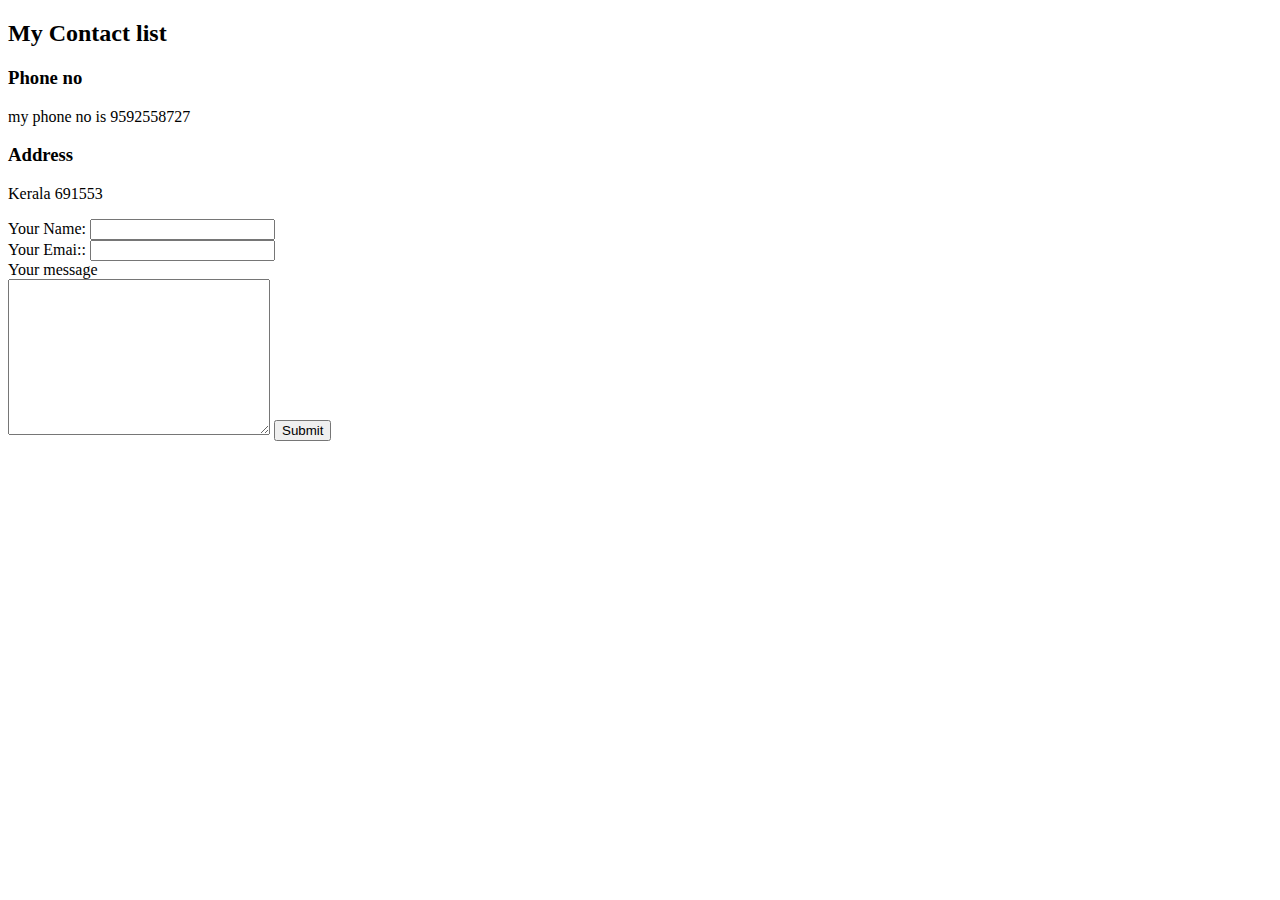
==== index.html @ 82812669 "create index.htm" ====
<!DOCTYPE html>
<html lang="en">
<head>
    <meta charset="UTF-8">
    
    <title>My Contact</title>
</head>
<body>
    <h2>My Contact list</h2>
    <h3>Phone no</h3>
    <p>my phone no is 9592558727</p>
    <h3>Address</h3>
    <P>Kerala 691553</P>

    <form class="" action="mailto:aswinsudhakar222@gmail.com" method="post">
        <label>Your Name:</label>
        <input type="text" name="" value=""> <br>
        <label>Your Emai::</label>
        <input type="email" name="" value=""> <br>
        <label>Your message</label> <br>
        <textarea name="" id="" cols="30" rows="10"></textarea>
        <input type="submit">
        </form>
    </form>
</body>
</html>
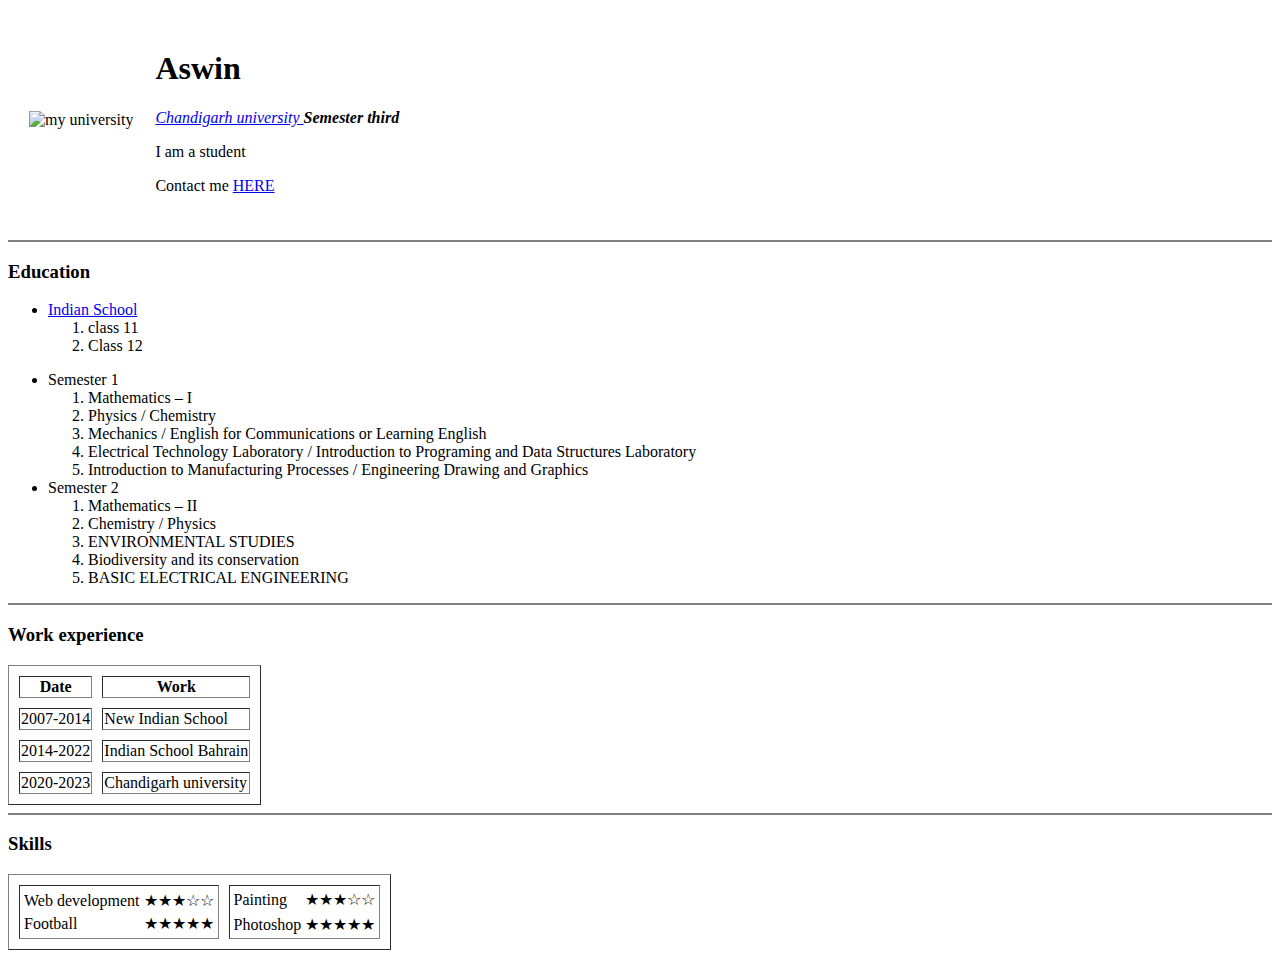
==== commit 23cb32d9: "rename to index.html" ====
--- a/index.html
+++ b/index.html
@@ -1,26 +1,105 @@
 <!DOCTYPE html>
 <html lang="en">
-<head>
+  <head>
     <meta charset="UTF-8">
+    <title>My website </title>
+  </head>
+  <body>
+    <table cellspacing="20">
+      <tr>
+        <td><img src ="images/316521.webp" alt= "my university" ></td>
+          <td><h1>Aswin </h1>
+            <p> <em><a href="https://wwwcuchd.in/"> Chandigarh university </a><strong>Semester third</strong> </em></p2>
+            <p> I am a student </p>
+            <p>Contact me <a href="file:///C:/Users/aswin/Desktop/web%20dev/3contact.html"> HERE</a></p></td>
+      </tr>
+    </table>
     
-    <title>My Contact</title>
-</head>
-<body>
-    <h2>My Contact list</h2>
-    <h3>Phone no</h3>
-    <p>my phone no is 9592558727</p>
-    <h3>Address</h3>
-    <P>Kerala 691553</P>
+    
 
-    <form class="" action="mailto:aswinsudhakar222@gmail.com" method="post">
-        <label>Your Name:</label>
-        <input type="text" name="" value=""> <br>
-        <label>Your Emai::</label>
-        <input type="email" name="" value=""> <br>
-        <label>Your message</label> <br>
-        <textarea name="" id="" cols="30" rows="10"></textarea>
-        <input type="submit">
-        </form>
-    </form>
-</body>
+    <hr noshade>
+    
+    <h3>Education </h3>
+    <ul>
+      <li><a href="https://indianschool.bh/">Indian School</a></li> 
+      <ol>
+      <li> class 11</li>
+      <li> Class 12</li>
+     </ol>
+    </ul>
+
+    <ul>
+      <li> Semester 1
+        <ol>
+          <li>Mathematics – I</li>
+          <li>Physics / Chemistry</li>
+          <li>Mechanics / English for Communications or Learning English</li>
+          <li>Electrical Technology Laboratory   / Introduction to Programing and Data Structures Laboratory</li>
+          <li>Introduction to Manufacturing Processes / Engineering Drawing and Graphics</li>
+        </ol>
+
+      <li>Semester 2
+        <ol>
+          <li>Mathematics – II</li>
+          <li>Chemistry / Physics</li>
+          <li>ENVIRONMENTAL STUDIES</li>
+          <li>Biodiversity and its conservation</li>
+          <li>BASIC ELECTRICAL ENGINEERING</li>
+        </ol>    
+      </li>
+    </ul>
+    <hr noshade>
+    <h3>Work experience</h3>
+    <table border ="1" cellspacing ="10">
+      <thead>
+        <tr>
+          <th>Date</th>
+        <th>Work</th>
+        </tr>
+      </thead>
+      <tbody>
+        <tr>
+          <td>2007-2014</td>
+          <td>New Indian School</td>
+        </tr>
+        <tr>
+          <td>2014-2022</td>
+          <td>Indian School Bahrain</td>
+        </tr>
+        <tr>
+          <td>2020-2023</td>
+          <td>Chandigarh university</td>
+        </tr>
+      </tbody>
+    </table>
+    <hr noshade>
+    <h3><b>Skills </b></h3>
+
+    <table border="1" cellspacing ="10">
+      <tr>
+        <td><table><tr>
+          <td>Web development</td>
+          <td> &starf;&starf;&starf;&star;&star;</td>
+        </tr>
+        <tr>
+          <td>Football</td>
+          <td>&starf;&starf;&starf;&starf;&starf;</td>
+        </tr></table></td>
+        <td><table>
+      
+          <tr>
+            <td>Painting</td>
+            <td>&starf;&starf;&starf;&star;&star;</td>
+          </tr>
+          <tr></tr>  
+            <td>Photoshop</td>
+            <td>&starf;&starf;&starf;&starf;&starf;</td>
+          </tr>
+        </table></td>
+      </tr>
+
+
+    </table>
+        
+  </body>
 </html>
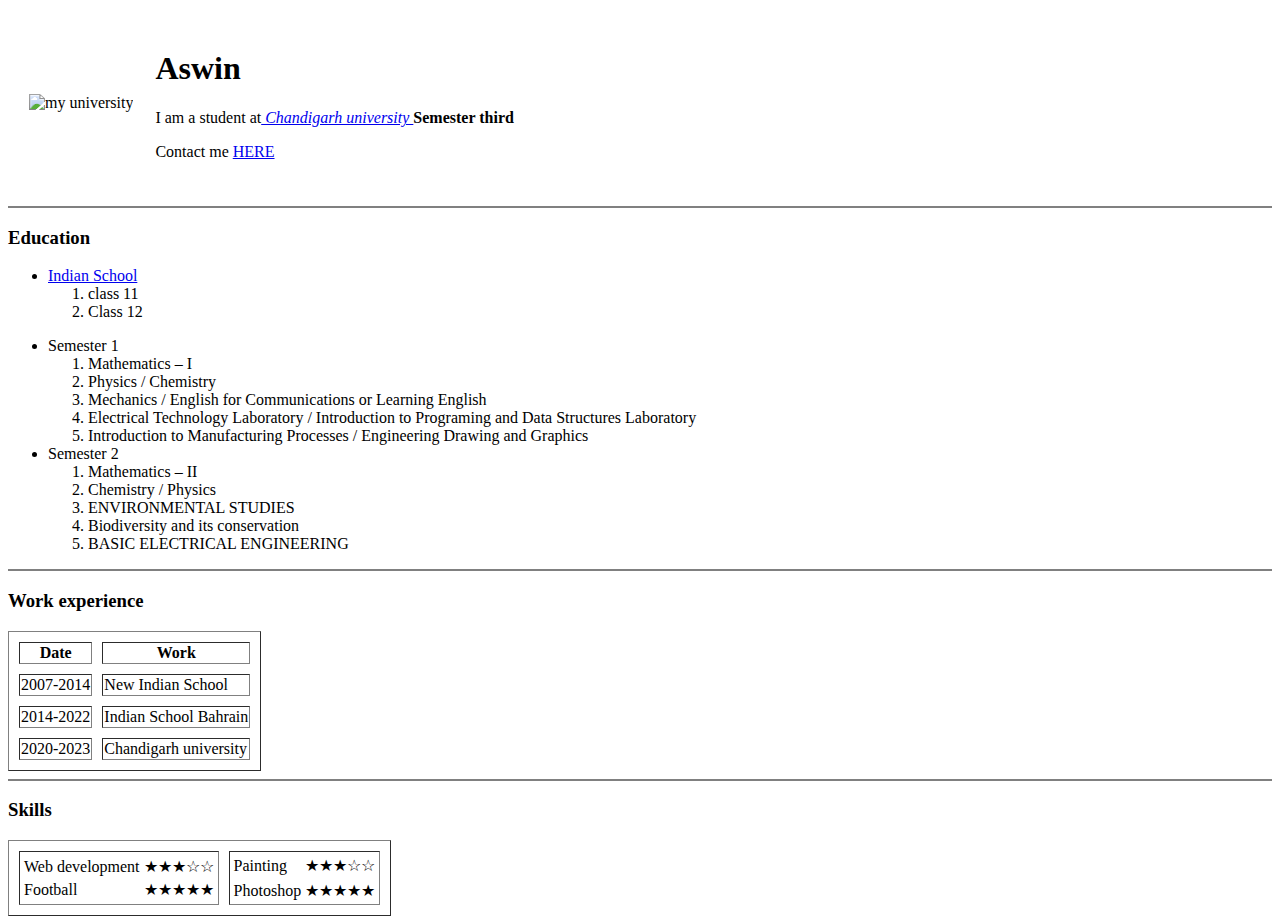
==== commit a15d1264: "update index" ====
--- a/index.html
+++ b/index.html
@@ -7,10 +7,10 @@
   <body>
     <table cellspacing="20">
       <tr>
-        <td><img src ="images/316521.webp" alt= "my university" ></td>
+        <td><img src ="290129590_725285448699097_7991843986569077059_n.jpg" alt= "my university" ></td>
           <td><h1>Aswin </h1>
-            <p> <em><a href="https://wwwcuchd.in/"> Chandigarh university </a><strong>Semester third</strong> </em></p2>
-            <p> I am a student </p>
+            <p>I am a student at<em><a href="https://wwwcuchd.in/"> Chandigarh university </a> </em><strong>Semester third</strong></p2>
+              
             <p>Contact me <a href="file:///C:/Users/aswin/Desktop/web%20dev/3contact.html"> HERE</a></p></td>
       </tr>
     </table>
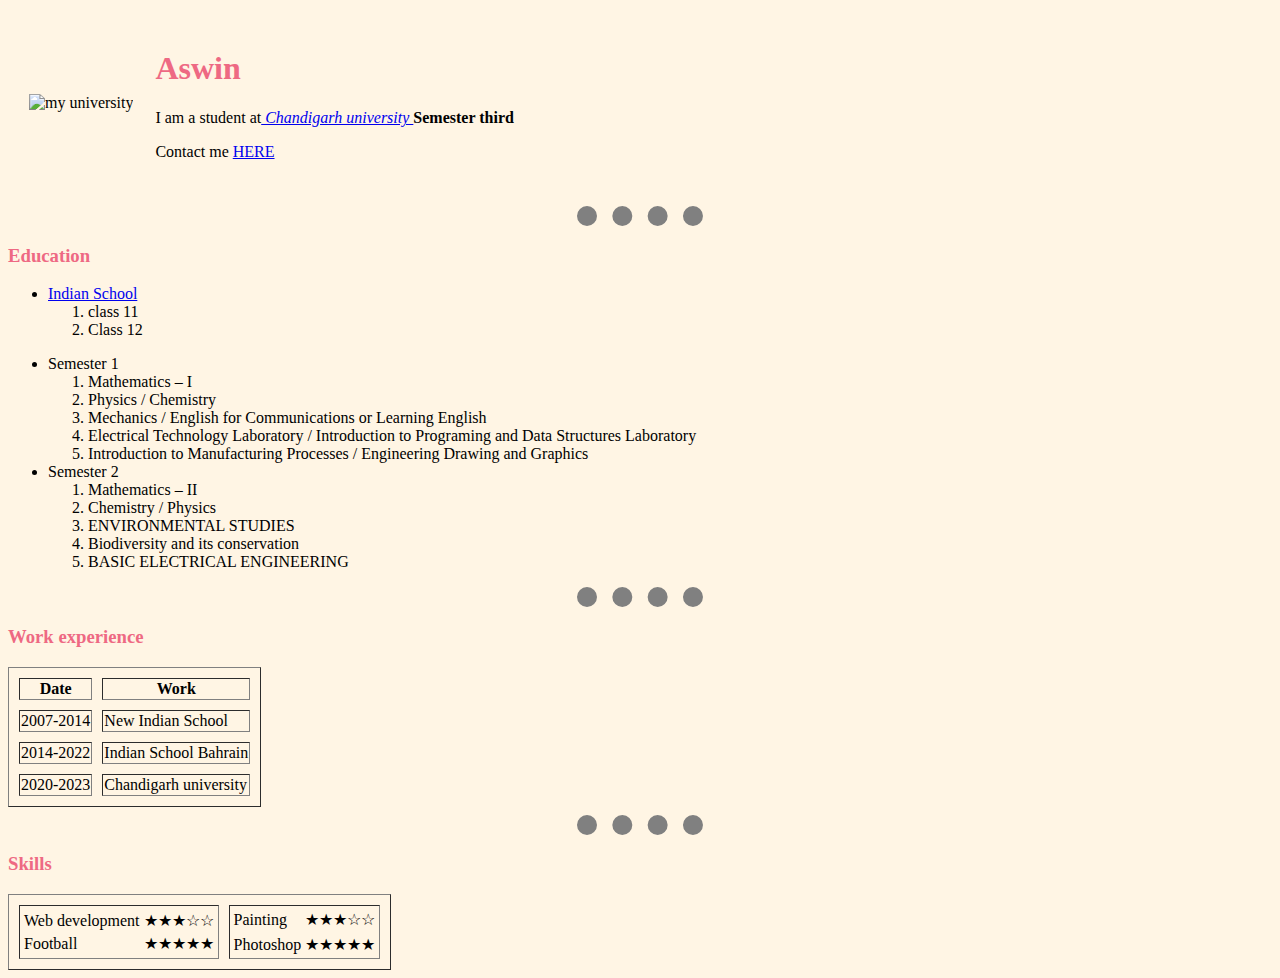
==== commit df0e4b50: "update" ====
--- a/index.html
+++ b/index.html
@@ -3,6 +3,8 @@
   <head>
     <meta charset="UTF-8">
     <title>My website </title>
+    <link rel="stylesheet" href="styles.css">
+   
   </head>
   <body>
     <table cellspacing="20">
--- a/styles.css
+++ b/styles.css
@@ -0,0 +1,29 @@
+body{
+    background-color: #FFF5E4;
+  }
+  hr{
+   background-color: #FFF5E4;
+    border-style: none;
+    border-top-style: dotted;
+    border-color: grey;    
+    border-width: 20px;    
+    width: 10%;
+  }
+  h1{
+    color:#EE6983;
+  }
+  h2{
+    color:#EE6983;
+  }
+  h3{
+    color:#EE6983;
+  }
+  h4{
+    color:#EE6983;
+  }
+  h5{
+    color:#EE6983;
+  }
+  h6{
+    color:#EE6983;
+  }